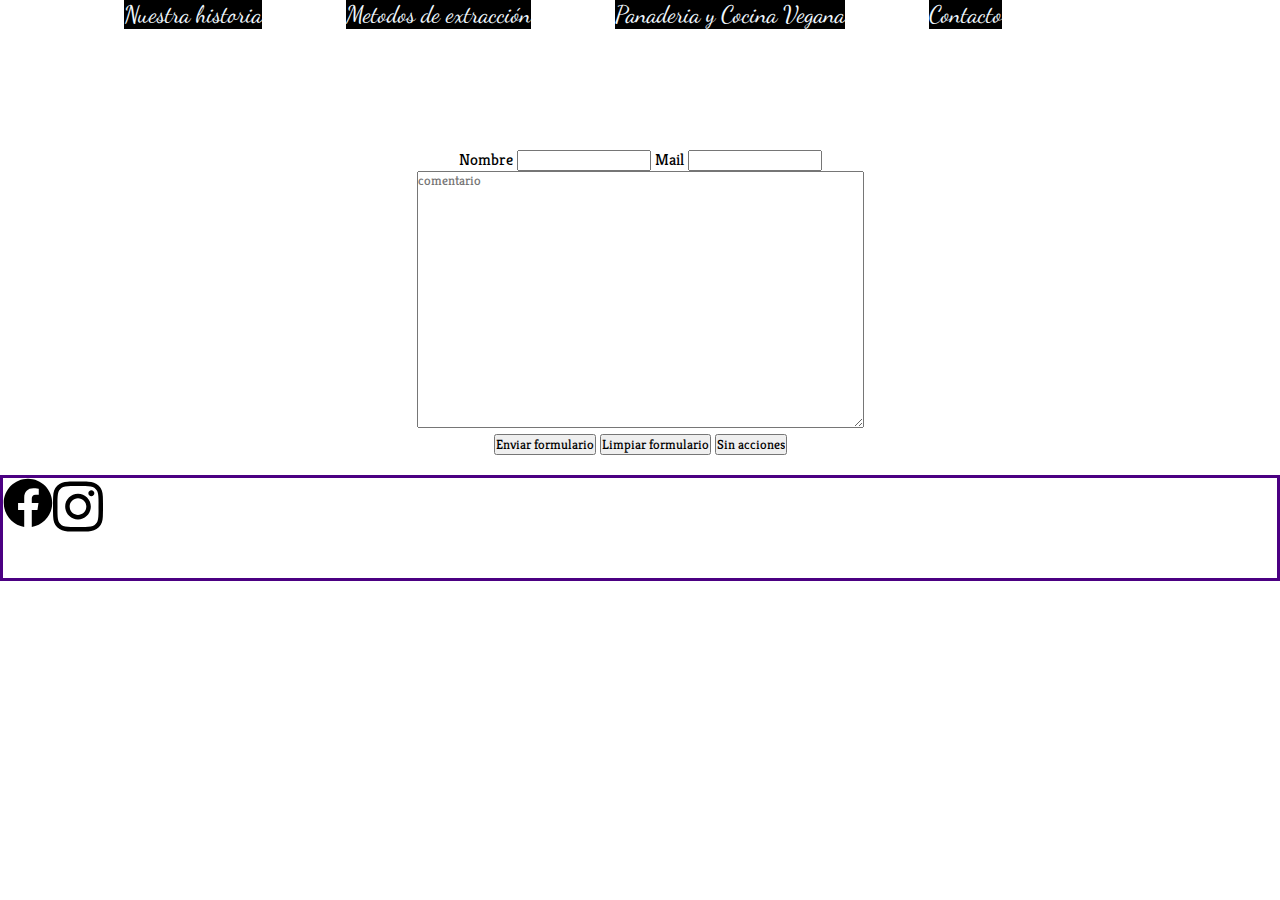
==== pages/page4.html @ 92040990 "animation" ====
<!DOCTYPE html>
<html lang="en">
<head>
    <meta charset="UTF-8">
    <meta http-equiv="X-UA-Compatible" content="IE=edge">
    <meta name="viewport" content="width=device-width, initial-scale=1.0">
    <title>Contacto</title>
    <link rel="stylesheet" href="../css/style.css">
</head>
<body>

    <header>
        <nav >
             <ul class="grids">
                <li><a href="../index.html" class="menu"><img src="../imagenes/rutaJardinLogo.jpg" alt=""class="logo"></a></li>
                <li><a href="./page1.html" class="menu">Nuestra historia</a></li>
                <li><a href="./page2.html" class="menu">Metodos de extracción</a></li>
                <li><a href="./page3.html" class="menu">Panaderia y Cocina Vegana</a></li>
                <li><a href="./page4.html" class="menu">Contacto</a></li>
            </ul>
        </nav>
    </header>


<main>
    <div id="form">
        <form action="">
            <div id="data">
                <label for="name">Nombre</label>
                <input type="text" name="name">
                <label for="mail">Mail</label>
                <input type="text" name="mail">
            </div>
           <div id="coment">
            <textarea name="comentario" id="comentario" placeholder="comentario" cols="70" rows="15"></textarea>
           </div>


            <div id="boton">
                <input type="submit" value="Enviar formulario"/>
                <input type="reset" value="Limpiar formulario"/>
                <input type="button" value="Sin acciones"/> 

            </div>
        
        
        
        
        
        
            <!-- <div>hombre</div>
            <input type="radio" name="hombre" value="hombre">
            <div>mujer</div>
            <input type="radio" name="mujer" value="mujer"> 

            <select name="talles" id="">
                
                <option value="L">Large</option>
                <option value="M">Meddium</option>
                <option value="S">Small</option>

            </select> -->



        </form>
    </div>






</main>




<footer id="pie"> 
    <!-- pie de pagina -->
    <section>
        <div class="redes">

            <div class="box box1">
                <a href="https://www.facebook.com"> <svg xmlns="http://www.w3.org/2000/svg" viewBox="0 0 512 512"><!--! Font Awesome Pro 6.1.1 by @fontawesome - https://fontawesome.com License - https://fontawesome.com/license (Commercial License) Copyright 2022 Fonticons, Inc. --><path d="M504 256C504 119 393 8 256 8S8 119 8 256c0 123.78 90.69 226.38 209.25 245V327.69h-63V256h63v-54.64c0-62.15 37-96.48 93.67-96.48 27.14 0 55.52 4.84 55.52 4.84v61h-31.28c-30.8 0-40.41 19.12-40.41 38.73V256h68.78l-11 71.69h-57.78V501C413.31 482.38 504 379.78 504 256z"/></svg> 
                </a>
                
            </div>

            <div class="box box2">
                <a href="http://www.instagram.com"> <svg xmlns="http://www.w3.org/2000/svg" viewBox="0 0 448 512"><!--! Font Awesome Pro 6.1.1 by @fontawesome - https://fontawesome.com License - https://fontawesome.com/license (Commercial License) Copyright 2022 Fonticons, Inc. --><path d="M224.1 141c-63.6 0-114.9 51.3-114.9 114.9s51.3 114.9 114.9 114.9S339 319.5 339 255.9 287.7 141 224.1 141zm0 189.6c-41.1 0-74.7-33.5-74.7-74.7s33.5-74.7 74.7-74.7 74.7 33.5 74.7 74.7-33.6 74.7-74.7 74.7zm146.4-194.3c0 14.9-12 26.8-26.8 26.8-14.9 0-26.8-12-26.8-26.8s12-26.8 26.8-26.8 26.8 12 26.8 26.8zm76.1 27.2c-1.7-35.9-9.9-67.7-36.2-93.9-26.2-26.2-58-34.4-93.9-36.2-37-2.1-147.9-2.1-184.9 0-35.8 1.7-67.6 9.9-93.9 36.1s-34.4 58-36.2 93.9c-2.1 37-2.1 147.9 0 184.9 1.7 35.9 9.9 67.7 36.2 93.9s58 34.4 93.9 36.2c37 2.1 147.9 2.1 184.9 0 35.9-1.7 67.7-9.9 93.9-36.2 26.2-26.2 34.4-58 36.2-93.9 2.1-37 2.1-147.8 0-184.8zM398.8 388c-7.8 19.6-22.9 34.7-42.6 42.6-29.5 11.7-99.5 9-132.1 9s-102.7 2.6-132.1-9c-19.6-7.8-34.7-22.9-42.6-42.6-11.7-29.5-9-99.5-9-132.1s-2.6-102.7 9-132.1c7.8-19.6 22.9-34.7 42.6-42.6 29.5-11.7 99.5-9 132.1-9s102.7-2.6 132.1 9c19.6 7.8 34.7 22.9 42.6 42.6 11.7 29.5 9 99.5 9 132.1s2.7 102.7-9 132.1z"/></svg>


                </a>
               
            </div>
         </div>




    </section>        
</footer>
    
</body>
</html>
---- css/style.css ----
@import url('https://fonts.googleapis.com/css2?family=Dancing+Script:wght@500&display=swap');
@import url('https://fonts.googleapis.com/css2?family=Kreon:wght@300&display=swap');


*{
    margin: 0%;
    padding: 0%;
    font-family:  'Kreon', serif ;
}



@media (min-width:769px)
{
/* pantalla */
/* generico */
.logo{
    width: 150px;
    
}
.menu{
    color: aliceblue;
}

main{
    padding: 20px ;
    margin-top: 100px;
    background: url(../imagenes/rutaJardinBackground.jpeg) no-repeat start /50% fixed ;
    
    
     
    
}


nav {
    position: relative;
}
nav ul li {
    display: inline-block ;
    margin-inline: 40px;
    text-align: center;
    
}
nav ul li a {
    font-size: x-large;
    background-color: black;
    text-decoration: none;
    font-family: 'Dancing Script', cursive;
    
}



#floatingbox{
    color: rgb(53, 15, 63);
font-size: 25px;
background: rgb(255, 255, 255);
padding: 2px;
bottom: 25px;
right: 20px;
text-decoration: none;
z-index: 100;
position: fixed;
border-radius: 8px;
width: 40px;
height: 30px;
text-align: center;
}

/* index */
#texto{
    display: grid;
    
}

#grids{
    display: grid;
    grid-template-areas: 
    "imagen1"  "texto1" 
    
    "texto2" "imagen2";
    grid-template-columns: 50% 50%;
    grid-template-rows: 350px;
}

/* areas */
section.img1{
    grid-area: imagen1;
}
section.texto1{
    grid-area: texto1;
}
section.img2{
    grid-area: imagen2;

}
section.texto2{
    grid-area: texto2;
    text-align: center;
}
.home{
    border: solid indigo;
}
.auto{
    width: 350px;
    
}







/* nuestra historia */
#portada{
    position: relative;
    text-align: center;
}
.descripcion1{
    font-size: x-large;
    float: inline-end;
    align-content: space-around;
}

/* metodos de extraccion */
.descripcion2{
    font-size: x-large;
    text-align: center;
    align-content: space-around;
    width: 500px;
    margin-left: 350px; 
}
#contenedorMetodos{
    display: flex;
    display: inline-flex;

}
.metodos{
    width: 200px;
    height: 200px;
    margin-left: 60px;
    
}
#chemex , #aeropress , #magister , #prensaFrancesa{
    border: solid indigo;
}



/* panaderia y cocina */

.dulces{
    border-style: solid;
    border-color: indigo;
    padding: 30px;
}
.descripcion{
    font-size: x-large;
    float: inline-end;
    align-content: space-around;
}
.encabezado{
    font-size: xx-large;
    padding-bottom: 20px;
}
.titulo{
    font-size: xx-large;
    font-weight: bolder;
    padding-bottom: 50px;
    border-style: solid;
    border-color: indigo;
    text-align: center;
}
.sweet{
    width: 300px;

}
    
    
    


/* contacto */

#form{
    text-align: center;
}


/* footer */
footer{

    border: solid indigo;
    width: auto;
    height: 100px;
    
}
.redes{
    width: auto;
    height: 100px;
    display: flex;
    flex-direction: row;
}

.box{
    width: 50px;
    height: 50px;
    
}
.box:hover{
    transform: scale(2);
}
.box1 , .box2{
    transition: all 3s;
}

}












@media (max-width:768px){
/* tablet     */
/* generico */
.logo{
    width: 100px;
    
}
.menu{
    color: aliceblue;
}

main{
    padding: 20px ;
    margin-top: 100px;
    /* background-image: url(../imagenes/rutaJardinBackground.jpeg) ;
    background-repeat: no-repeat;
    background-size: auto;
    background-position: center;
    background-attachment: fixed;  */
    
    background: url(../imagenes/rutaJardinBackground.jpeg) no-repeat left/30% fixed ;
    
}


.grids {
    /* position: relative; */
    display: grid;
    text-align: center;
}

nav ul li a {
    font-size: x-large;
    background-color: black;
    text-decoration: none;
    font-family: 'Dancing Script', cursive;
    
}



#floatingbox{
    color: rgb(53, 15, 63);
font-size: 25px;
background: rgb(255, 255, 255);
padding: 2px;
bottom: 25px;
right: 20px;
text-decoration: none;
z-index: 100;
position: fixed;
border-radius: 8px;
width: 40px;
height: 30px;
text-align: center;
}

/* index */









/* nuestra historia */
#portada{
    position: relative;
    text-align: center;
}
.descripcion1{
    font-size: x-large;
    /* float: inline-end;
    align-content: space-around; */
    text-align: center;
}

/* metodos de extraccion */
.none{
    background: none;
}
.descripcion2{
    font-size: x-large;
    text-align: center;
    align-content: space-around;
    width: 500px;
    margin-left: 125px; 
}
#contenedorMetodos{
    display: flexbox;
    display: inline-flex;
    

}
.metodos{
    width: 100px;
    height: 100px;
    margin-left: 40px;
    
}
#chemex , #aeropress , #magister , #prensaFrancesa{
    border: solid indigo;
   
}



/* panaderia y cocina */

.dulces{
    border-style: solid;
    border-color: indigo;
    padding: 30px;
    text-align: center;
}
.descripcion{
    font-size: x-large;
    float: inline-end;
    align-content: space-around;
}
.encabezado{
    font-size: xx-large;
    padding-bottom: 20px;
}
.titulo{
    font-size: large;
    font-weight: bolder;
    padding-bottom: 50px;
    border-style: solid;
    border-color: indigo;
    text-align: center;
}
.sweet{
    width: 200px;
    

}
    
    
    


/* contacto */

#form{
    text-align: center;
}


/* footer */
footer{
    display: flex;
    border: solid indigo;
}
.redes{
    width: 900px;
    display: flex;
    flex-direction: row;

}

#face , #insta{
    width: 50px;
}

}
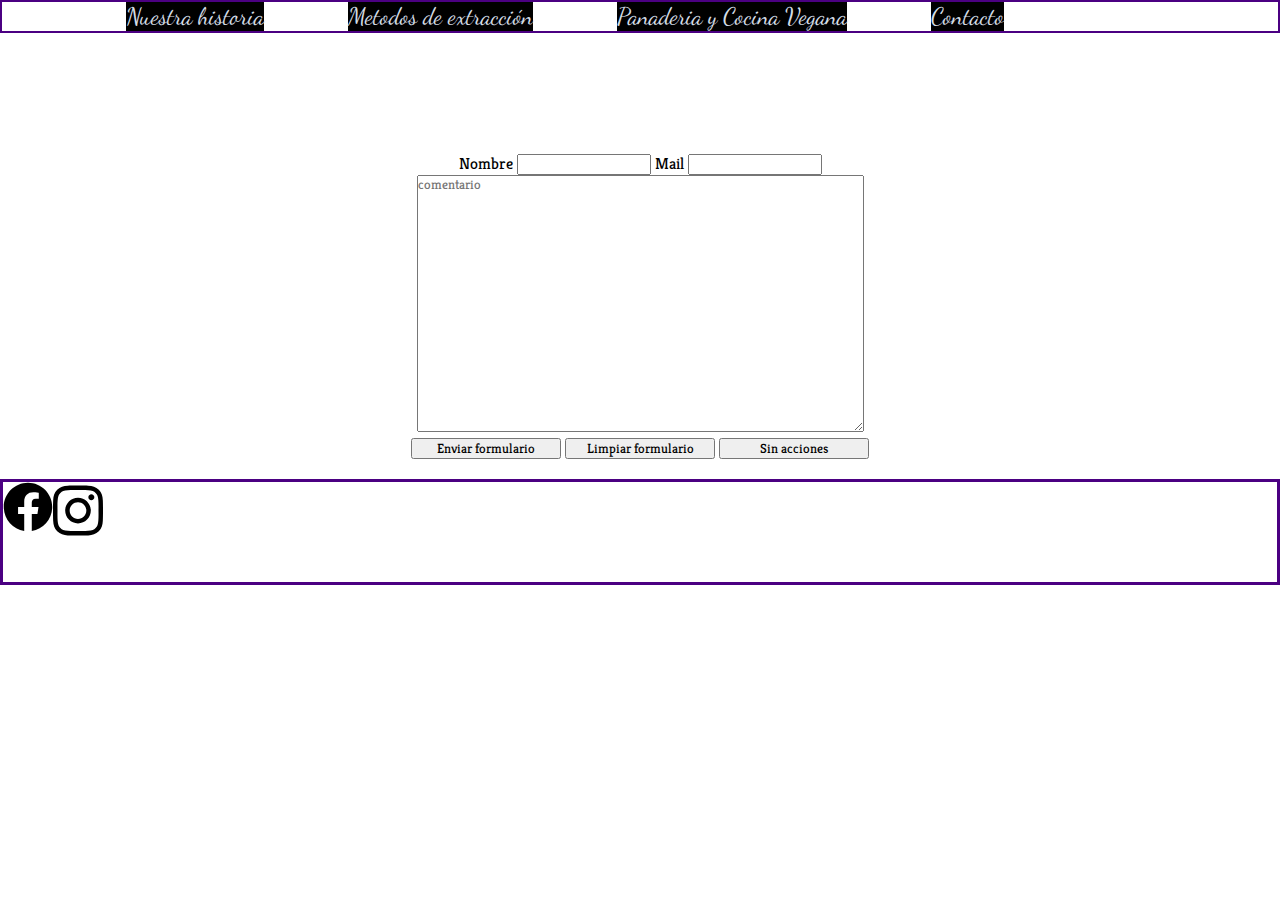
==== commit 32bdef44: "scss2" ====
--- a/pages/page4.html
+++ b/pages/page4.html
@@ -5,7 +5,9 @@
     <meta http-equiv="X-UA-Compatible" content="IE=edge">
     <meta name="viewport" content="width=device-width, initial-scale=1.0">
     <title>Contacto</title>
-    <link rel="stylesheet" href="../css/style.css">
+    <link rel="stylesheet" href="../ css/scss.css">
+    <link href="https://cdn.jsdelivr.net/npm/bootstrap@5.2.0-beta1/dist/css/bootstrap.min.css" rel="stylesheet" integrity="sha384-0evHe/X+R7YkIZDRvuzKMRqM+OrBnVFBL6DOitfPri4tjfHxaWutUpFmBp4vmVor" crossorigin="anonymous">
+    <script src="https://cdn.jsdelivr.net/npm/bootstrap@5.2.0-beta1/dist/js/bootstrap.bundle.min.js" integrity="sha384-pprn3073KE6tl6bjs2QrFaJGz5/SUsLqktiwsUTF55Jfv3qYSDhgCecCxMW52nD2" crossorigin="anonymous"></script>
 </head>
 <body>
 
@@ -37,9 +39,9 @@
 
 
             <div id="boton">
-                <input type="submit" value="Enviar formulario"/>
-                <input type="reset" value="Limpiar formulario"/>
-                <input type="button" value="Sin acciones"/> 
+                <input class="boton1" type="submit" value="Enviar formulario"/>
+                <input class="boton2" type="reset" value="Limpiar formulario"/>
+                <input class="boton3" type="button" value="Sin acciones"/> 
 
             </div>
         
--- a/ css/scss.css
+++ b/ css/scss.css
@@ -0,0 +1,349 @@
+@import url("https://fonts.googleapis.com/css2?family=Dancing+Script:wght@500&display=swap");
+@import url("https://fonts.googleapis.com/css2?family=Kreon:wght@300&display=swap");
+* {
+  margin: 0%;
+  padding: 0%;
+  font-family: "Kreon", serif;
+}
+
+@media (min-width: 769px) {
+  /* pantalla */
+  /* generico */
+  header {
+    border: 2px solid indigo;
+  }
+  header nav {
+    position: relative;
+  }
+  header nav .logo {
+    width: 150px;
+  }
+  header nav ul li {
+    display: inline-block;
+    margin-inline: 40px;
+    text-align: center;
+  }
+  header nav ul li a {
+    font-size: x-large;
+    background-color: black;
+    text-decoration: none;
+    font-family: "Dancing Script", cursive;
+  }
+  header nav ul li .menu {
+    color: rgb(212, 221, 230);
+  }
+
+  main {
+    padding: 20px;
+    margin-top: 100px;
+    background: url(../imagenes/rutaJardinBackground.jpeg) no-repeat start/50% fixed;
+  }
+
+  #floatingbox {
+    color: rgb(53, 15, 63);
+    font-size: 25px;
+    background: rgb(255, 255, 255);
+    padding: 2px;
+    bottom: 25px;
+    right: 20px;
+    text-decoration: none;
+    z-index: 100;
+    position: fixed;
+    border-radius: 8px;
+    width: 40px;
+    height: 30px;
+    text-align: center;
+  }
+
+  /* index */
+  #texto {
+    display: grid;
+  }
+
+  #grids {
+    display: grid;
+    grid-template-areas: "imagen1" "texto1" "texto2" "imagen2";
+    grid-template-columns: 50% 50%;
+    grid-template-rows: 350px;
+  }
+
+  /* areas */
+  section.img1 {
+    grid-area: imagen1;
+  }
+
+  section.texto1 {
+    grid-area: texto1;
+  }
+
+  section.img2 {
+    grid-area: imagen2;
+  }
+
+  section.texto2 {
+    grid-area: texto2;
+    text-align: center;
+  }
+
+  .home {
+    border: solid indigo;
+  }
+
+  .auto {
+    width: 350px;
+  }
+
+  /* nuestra historia */
+  #portada {
+    position: relative;
+    text-align: center;
+  }
+
+  .descripcion1 {
+    font-size: x-large;
+    float: inline-end;
+    align-content: space-around;
+  }
+
+  .carousel {
+    width: 500px;
+    margin-left: 375px;
+  }
+
+  /* metodos de extraccion */
+  .descripcion2 {
+    font-size: x-large;
+    text-align: center;
+    align-content: space-around;
+    width: 500px;
+    margin-left: 350px;
+  }
+
+  #contenedorMetodos {
+    display: flex;
+    display: inline-flex;
+  }
+
+  .metodos {
+    width: 200px;
+    height: 200px;
+    margin-left: 60px;
+  }
+
+  #chemex, #aeropress, #magister, #prensaFrancesa {
+    border: solid indigo;
+  }
+
+  /* panaderia y cocina */
+  .dulces {
+    border-style: solid;
+    border-color: indigo;
+    padding: 30px;
+  }
+
+  .descripcion {
+    font-size: x-large;
+    float: inline-end;
+    align-content: space-around;
+  }
+
+  .encabezado {
+    font-size: xx-large;
+    padding-bottom: 20px;
+  }
+
+  .titulo {
+    font-size: xx-large;
+    font-weight: bolder;
+    padding-bottom: 50px;
+    border-style: solid;
+    border-color: indigo;
+    text-align: center;
+  }
+
+  .sweet {
+    width: 300px;
+  }
+
+  /* contacto */
+  #form {
+    text-align: center;
+  }
+
+  .boton1, .boton3, .boton2 {
+    width: 150px;
+  }
+
+  /* footer */
+  footer {
+    border: solid indigo;
+    width: auto;
+    height: 100px;
+  }
+
+  .redes {
+    width: auto;
+    height: 100px;
+    display: flex;
+    flex-direction: row;
+  }
+
+  .box {
+    width: 50px;
+    height: 50px;
+  }
+
+  .box:hover {
+    transform: scale(2);
+  }
+
+  .box1, .box2 {
+    transition: all 3s;
+  }
+}
+@media (max-width: 768px) {
+  /* tablet     */
+  /* generico */
+  .logo {
+    width: 100px;
+  }
+
+  .menu {
+    color: aliceblue;
+  }
+
+  main {
+    padding: 20px;
+    margin-top: 100px;
+    /* background-image: url(../imagenes/rutaJardinBackground.jpeg) ;
+    background-repeat: no-repeat;
+    background-size: auto;
+    background-position: center;
+    background-attachment: fixed;  */
+    background: url(../imagenes/rutaJardinBackground.jpeg) no-repeat left/30% fixed;
+  }
+
+  .grids {
+    /* position: relative; */
+    display: grid;
+    text-align: center;
+  }
+
+  nav ul li a {
+    font-size: x-large;
+    background-color: black;
+    text-decoration: none;
+    font-family: "Dancing Script", cursive;
+  }
+
+  #floatingbox {
+    color: rgb(53, 15, 63);
+    font-size: 25px;
+    background: rgb(255, 255, 255);
+    padding: 2px;
+    bottom: 25px;
+    right: 20px;
+    text-decoration: none;
+    z-index: 100;
+    position: fixed;
+    border-radius: 8px;
+    width: 40px;
+    height: 30px;
+    text-align: center;
+  }
+
+  /* index */
+  /* nuestra historia */
+  #portada {
+    position: relative;
+    text-align: center;
+  }
+
+  .descripcion1 {
+    font-size: x-large;
+    /* float: inline-end;
+    align-content: space-around; */
+    text-align: center;
+  }
+
+  /* metodos de extraccion */
+  .none {
+    background: none;
+  }
+
+  .descripcion2 {
+    font-size: x-large;
+    text-align: center;
+    align-content: space-around;
+    width: 500px;
+    margin-left: 125px;
+  }
+
+  #contenedorMetodos {
+    display: flexbox;
+    display: inline-flex;
+  }
+
+  .metodos {
+    width: 100px;
+    height: 100px;
+    margin-left: 40px;
+  }
+
+  #chemex, #aeropress, #magister, #prensaFrancesa {
+    border: solid indigo;
+  }
+
+  /* panaderia y cocina */
+  .dulces {
+    border-style: solid;
+    border-color: indigo;
+    padding: 30px;
+    text-align: center;
+  }
+
+  .descripcion {
+    font-size: x-large;
+    float: inline-end;
+    align-content: space-around;
+  }
+
+  .encabezado {
+    font-size: xx-large;
+    padding-bottom: 20px;
+  }
+
+  .titulo {
+    font-size: large;
+    font-weight: bolder;
+    padding-bottom: 50px;
+    border-style: solid;
+    border-color: indigo;
+    text-align: center;
+  }
+
+  .sweet {
+    width: 200px;
+  }
+
+  /* contacto */
+  #form {
+    text-align: center;
+  }
+
+  /* footer */
+  footer {
+    display: flex;
+    border: solid indigo;
+  }
+
+  .redes {
+    width: 900px;
+    display: flex;
+    flex-direction: row;
+  }
+
+  #face, #insta {
+    width: 50px;
+  }
+}/*# sourceMappingURL=scss.css.map */